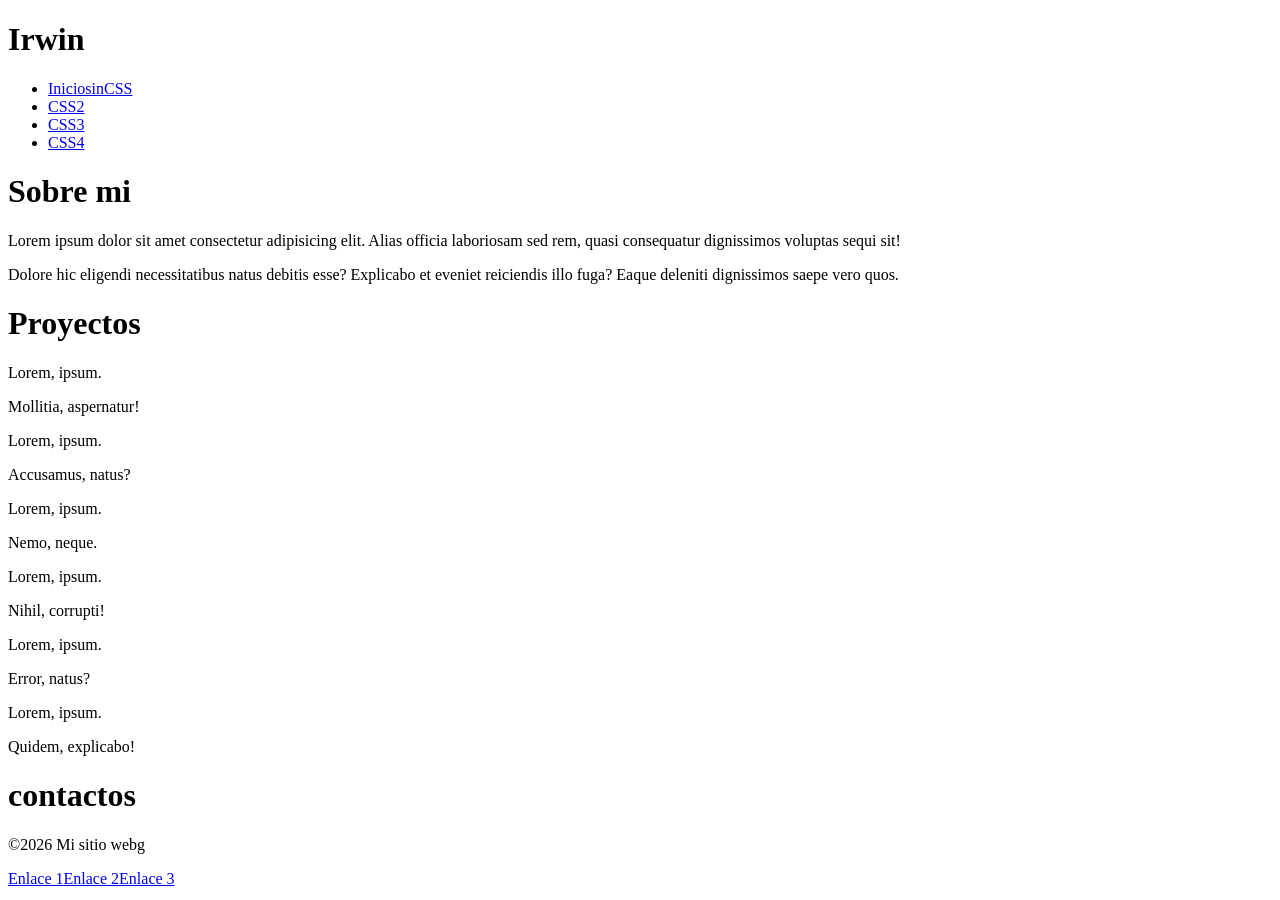
==== index2.html @ 0b3e1f15 "admin" ====
<!DOCTYPE html>
<html lang="en">
<head>
    <meta charset="UTF-8">
    <meta name="viewport" content="width=device-width, initial-scale=1.0">
    <title>Informacion</title>
    <link rel="stylesheet" href="Estilo2.css">
</head>
<body>
  <h1>Irwin</h1>
    <nav>
    <ul>
        <li><a href="index.html">IniciosinCSS</a></li>
        <li><a href="index2.html">CSS2</a></li>
        <li><a href="index3.html">CSS3</a></li>
        <li><a href="index4.html">CSS4</a></li>
    </ul>
  </nav>
  <h1>Sobre mi</h1>
  <section id="sobremi">
    <p>Lorem ipsum dolor sit amet consectetur adipisicing elit. Alias officia laboriosam sed rem, quasi consequatur dignissimos voluptas sequi sit!</p>
    <p>Dolore hic eligendi necessitatibus natus debitis esse? Explicabo et eveniet reiciendis illo fuga? Eaque deleniti dignissimos saepe vero quos.</p>
  </section>
  <h1>Proyectos</h1>
  <section>
    <article>
        <p>Lorem, ipsum.</p>
        <p>Mollitia, aspernatur!</p>
    </article>
    <article>
        <p>Lorem, ipsum.</p>
        <p>Accusamus, natus?</p>
    </article>
    <article>
        <p>Lorem, ipsum.</p>
        <p>Nemo, neque.</p>
    </article>
  </section>
  <section>
    <article>
        <p>Lorem, ipsum.</p>
        <p>Nihil, corrupti!</p>
    </article>
    <article>
        <p>Lorem, ipsum.</p>
        <p>Error, natus?</p>
    </article>
    <article>
        <p>Lorem, ipsum.</p>
        <p>Quidem, explicabo!</p>
    </article>
  </section>
  <h1>contactos</h1>
  <footer>
    <p>&copy;2026 Mi sitio webg</p>
<nav><a href="Estilo2.css">Enlace 1</a><a href="Estilo3.css">Enlace 2</a><a href="Estilo4.css">Enlace 3</a></nav>  </footer>

</body>
</html>
---- Estilo2.css ----
<!DOCTYPE html>
<html lang="en">
<head>
    <meta charset="UTF-8">
    <meta name="viewport" content="width=device-width, initial-scale=1.0">
    <title>Informacion</title>
    <link rel="stylesheet" href="Estilo4.css">
</head>
<body>
  <h1>Irwin</h1>
    <nav>
    <ul>
        <li><a href="index.html">IniciosinCSS</a></li>
        <li><a href="index2.html">CSS2</a></li>
        <li><a href="index3.html">CSS3</a></li>
        <li><a href="index4.html">CSS4</a></li>
    </ul>
  </nav>
  <h1>Sobre mi</h1>
  <section id="sobremi">
    <p>Lorem ipsum dolor sit amet consectetur adipisicing elit. Alias officia laboriosam sed rem, quasi consequatur dignissimos voluptas sequi sit!</p>
    <p>Dolore hic eligendi necessitatibus natus debitis esse? Explicabo et eveniet reiciendis illo fuga? Eaque deleniti dignissimos saepe vero quos.</p>
  </section>
  <h1>Proyectos</h1>
  <section>
    <article>
        <p>Lorem, ipsum.</p>
        <p>Mollitia, aspernatur!</p>
    </article>
    <article>
        <p>Lorem, ipsum.</p>
        <p>Accusamus, natus?</p>
    </article>
    <article>
        <p>Lorem, ipsum.</p>
        <p>Nemo, neque.</p>
    </article>
  </section>
  <section>
    <article>
        <p>Lorem, ipsum.</p>
        <p>Nihil, corrupti!</p>
    </article>
    <article>
        <p>Lorem, ipsum.</p>
        <p>Error, natus?</p>
    </article>
    <article>
        <p>Lorem, ipsum.</p>
        <p>Quidem, explicabo!</p>
    </article>
  </section>
  <h1>contactos</h1>
  <footer>
    <p>&copy;2026 Mi sitio webg</p>
    <nav><a href="Estilo2.css">Enlace 1</a><a href="Estilo3.css">Enlace 2</a><a href="Estilo4.css">Enlace 3</a></nav>
  </footer>

</body>
</html>
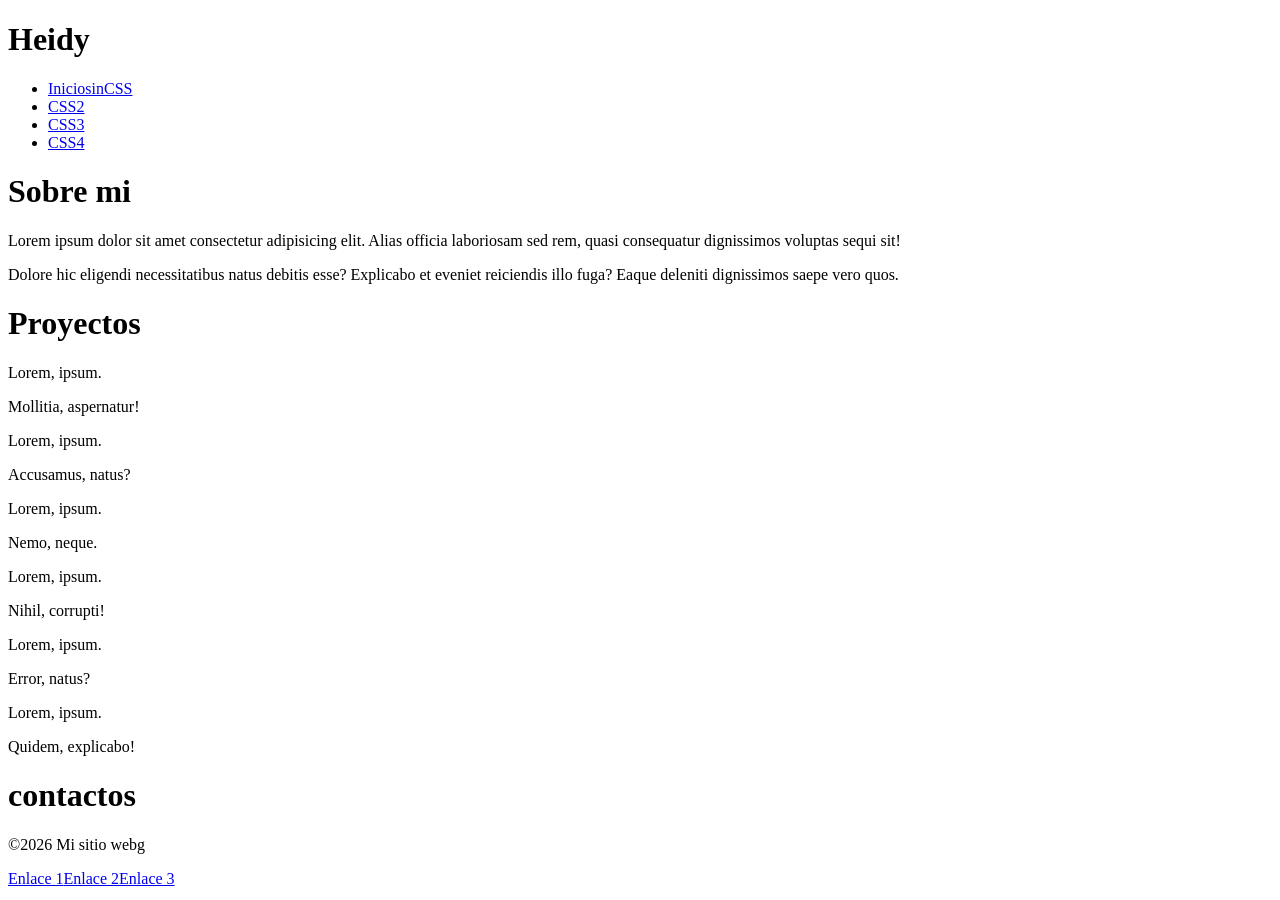
==== commit ccdb955b: "admin" ====
--- a/index2.html
+++ b/index2.html
@@ -7,7 +7,7 @@
     <link rel="stylesheet" href="Estilo2.css">
 </head>
 <body>
-  <h1>Irwin</h1>
+  <h1>Heidy</h1>
     <nav>
     <ul>
         <li><a href="index.html">IniciosinCSS</a></li>
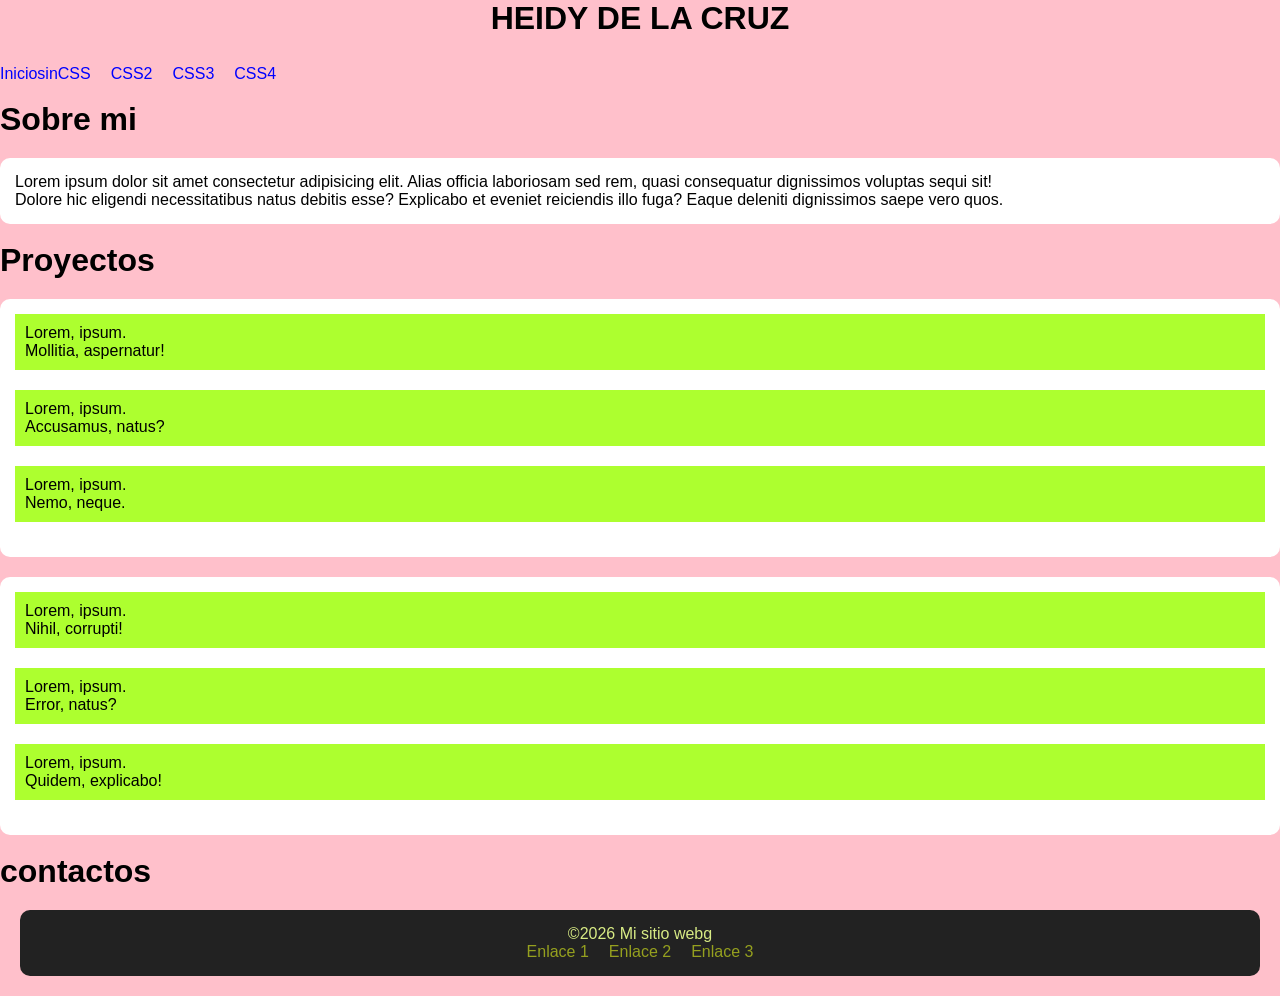
==== commit 9b732045: "admin" ====
--- a/index2.html
+++ b/index2.html
@@ -7,8 +7,9 @@
     <link rel="stylesheet" href="Estilo2.css">
 </head>
 <body>
-  <h1>Heidy</h1>
-    <nav>
+  <center><h1>HEIDY DE LA CRUZ</h1></center>
+  <br>  
+  <nav>
     <ul>
         <li><a href="index.html">IniciosinCSS</a></li>
         <li><a href="index2.html">CSS2</a></li>
@@ -16,11 +17,13 @@
         <li><a href="index4.html">CSS4</a></li>
     </ul>
   </nav>
+  <br>
   <h1>Sobre mi</h1>
   <section id="sobremi">
     <p>Lorem ipsum dolor sit amet consectetur adipisicing elit. Alias officia laboriosam sed rem, quasi consequatur dignissimos voluptas sequi sit!</p>
     <p>Dolore hic eligendi necessitatibus natus debitis esse? Explicabo et eveniet reiciendis illo fuga? Eaque deleniti dignissimos saepe vero quos.</p>
   </section>
+  <br>
   <h1>Proyectos</h1>
   <section>
     <article>
@@ -50,6 +53,7 @@
         <p>Quidem, explicabo!</p>
     </article>
   </section>
+  <br>
   <h1>contactos</h1>
   <footer>
     <p>&copy;2026 Mi sitio webg</p>
--- a/Estilo2.css
+++ b/Estilo2.css
@@ -1,60 +1,54 @@
-<!DOCTYPE html>
-<html lang="en">
-<head>
-    <meta charset="UTF-8">
-    <meta name="viewport" content="width=device-width, initial-scale=1.0">
-    <title>Informacion</title>
-    <link rel="stylesheet" href="Estilo4.css">
-</head>
-<body>
-  <h1>Irwin</h1>
-    <nav>
-    <ul>
-        <li><a href="index.html">IniciosinCSS</a></li>
-        <li><a href="index2.html">CSS2</a></li>
-        <li><a href="index3.html">CSS3</a></li>
-        <li><a href="index4.html">CSS4</a></li>
-    </ul>
-  </nav>
-  <h1>Sobre mi</h1>
-  <section id="sobremi">
-    <p>Lorem ipsum dolor sit amet consectetur adipisicing elit. Alias officia laboriosam sed rem, quasi consequatur dignissimos voluptas sequi sit!</p>
-    <p>Dolore hic eligendi necessitatibus natus debitis esse? Explicabo et eveniet reiciendis illo fuga? Eaque deleniti dignissimos saepe vero quos.</p>
-  </section>
-  <h1>Proyectos</h1>
-  <section>
-    <article>
-        <p>Lorem, ipsum.</p>
-        <p>Mollitia, aspernatur!</p>
-    </article>
-    <article>
-        <p>Lorem, ipsum.</p>
-        <p>Accusamus, natus?</p>
-    </article>
-    <article>
-        <p>Lorem, ipsum.</p>
-        <p>Nemo, neque.</p>
-    </article>
-  </section>
-  <section>
-    <article>
-        <p>Lorem, ipsum.</p>
-        <p>Nihil, corrupti!</p>
-    </article>
-    <article>
-        <p>Lorem, ipsum.</p>
-        <p>Error, natus?</p>
-    </article>
-    <article>
-        <p>Lorem, ipsum.</p>
-        <p>Quidem, explicabo!</p>
-    </article>
-  </section>
-  <h1>contactos</h1>
-  <footer>
-    <p>&copy;2026 Mi sitio webg</p>
-    <nav><a href="Estilo2.css">Enlace 1</a><a href="Estilo3.css">Enlace 2</a><a href="Estilo4.css">Enlace 3</a></nav>
-  </footer>
-
-</body>
-</html>+*{
+    margin: 0;
+    padding: 0;
+    font-family: Arial, sans-serif;
+}
+header{
+    background-color: #27d489;
+    padding: 15px;
+    border-radius: 20px;
+}
+body {
+    background-color: pink;
+    color: #000000;
+}
+nav ul{
+    list-style: none;
+    display: flex;
+    gap: 20px;
+    margin-top: 10px;
+}
+nav a{
+    color:blue;
+    text-decoration: none;
+}
+nav a:hover{
+    color: rgb(233, 77, 5);
+}
+section{
+    background-color: #fff;
+    padding: 15px;
+    border-radius: 10px;
+    margin-top: 20px;
+}
+article{
+    margin-bottom: 20px;
+    padding: 10px;
+    background-color: greenyellow;
+}
+footer{
+    margin: 20px;
+    padding: 15px;
+    background-color: #222;
+    color: rgb(216, 235, 133);
+    border-radius: 10px;
+    text-align: center;
+}
+footer a{
+    color: rgb(149, 160, 31);
+    margin: 10px;
+    text-decoration: none;
+}
+footer a:hover{
+    color: rgb(236, 231, 229)
+}
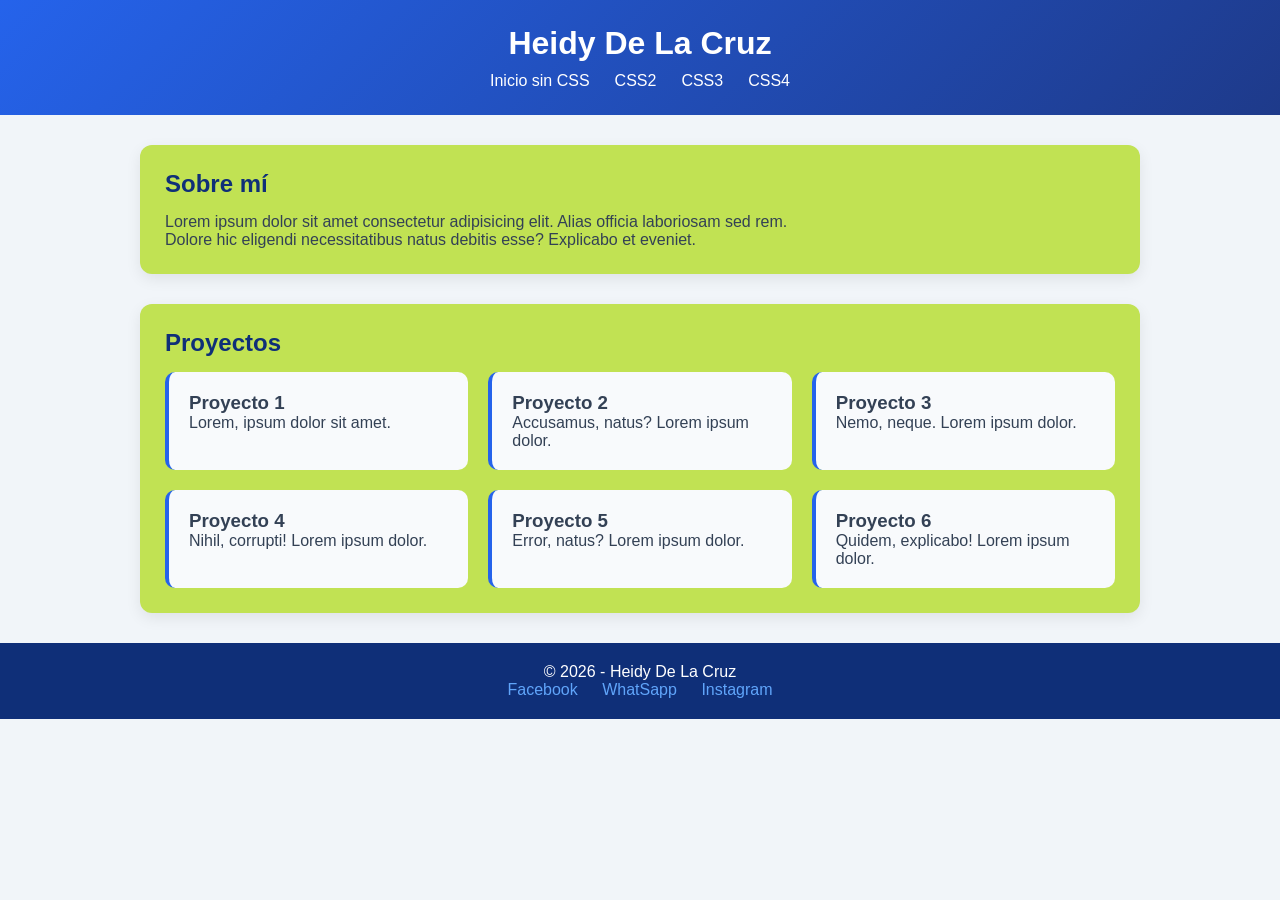
==== commit 76c295d2: "Actualización" ====
--- a/index2.html
+++ b/index2.html
@@ -1,63 +1,84 @@
 <!DOCTYPE html>
-<html lang="en">
+<html lang="es">
 <head>
     <meta charset="UTF-8">
     <meta name="viewport" content="width=device-width, initial-scale=1.0">
-    <title>Informacion</title>
+    <title>Portafolio - Heidy</title>
     <link rel="stylesheet" href="Estilo2.css">
 </head>
+
 <body>
-  <center><h1>HEIDY DE LA CRUZ</h1></center>
-  <br>  
-  <nav>
-    <ul>
-        <li><a href="index.html">IniciosinCSS</a></li>
-        <li><a href="index2.html">CSS2</a></li>
-        <li><a href="index3.html">CSS3</a></li>
-        <li><a href="index4.html">CSS4</a></li>
-    </ul>
-  </nav>
-  <br>
-  <h1>Sobre mi</h1>
-  <section id="sobremi">
-    <p>Lorem ipsum dolor sit amet consectetur adipisicing elit. Alias officia laboriosam sed rem, quasi consequatur dignissimos voluptas sequi sit!</p>
-    <p>Dolore hic eligendi necessitatibus natus debitis esse? Explicabo et eveniet reiciendis illo fuga? Eaque deleniti dignissimos saepe vero quos.</p>
-  </section>
-  <br>
-  <h1>Proyectos</h1>
-  <section>
-    <article>
-        <p>Lorem, ipsum.</p>
-        <p>Mollitia, aspernatur!</p>
-    </article>
-    <article>
-        <p>Lorem, ipsum.</p>
-        <p>Accusamus, natus?</p>
-    </article>
-    <article>
-        <p>Lorem, ipsum.</p>
-        <p>Nemo, neque.</p>
-    </article>
-  </section>
-  <section>
-    <article>
-        <p>Lorem, ipsum.</p>
-        <p>Nihil, corrupti!</p>
-    </article>
-    <article>
-        <p>Lorem, ipsum.</p>
-        <p>Error, natus?</p>
-    </article>
-    <article>
-        <p>Lorem, ipsum.</p>
-        <p>Quidem, explicabo!</p>
-    </article>
-  </section>
-  <br>
-  <h1>contactos</h1>
-  <footer>
-    <p>&copy;2026 Mi sitio webg</p>
-<nav><a href="Estilo2.css">Enlace 1</a><a href="Estilo3.css">Enlace 2</a><a href="Estilo4.css">Enlace 3</a></nav>  </footer>
+
+    <!-- HEADER -->
+    <header>
+        <h1>Heidy De La Cruz</h1>
+        <nav>
+            <ul>
+                <li><a href="index.html">Inicio sin CSS</a></li>
+                <li><a href="index2.html">CSS2</a></li>
+                <li><a href="index3.html">CSS3</a></li>
+                <li><a href="index4.html">CSS4</a></li>
+            </ul>
+        </nav>
+    </header>
+
+    <!-- SOBRE MI -->
+    <main>
+
+        <section id="sobremi">
+            <h2>Sobre mí</h2>
+            <p>Lorem ipsum dolor sit amet consectetur adipisicing elit. Alias officia laboriosam sed rem.</p>
+            <p>Dolore hic eligendi necessitatibus natus debitis esse? Explicabo et eveniet.</p>
+        </section>
+
+        <!-- PROYECTOS -->
+        <section id="proyectos">
+            <h2>Proyectos</h2>
+
+            <div class="grid">
+                <article>
+                    <h3>Proyecto 1</h3>
+                    <p>Lorem, ipsum dolor sit amet.</p>
+                </article>
+
+                <article>
+                    <h3>Proyecto 2</h3>
+                    <p>Accusamus, natus? Lorem ipsum dolor.</p>
+                </article>
+
+                <article>
+                    <h3>Proyecto 3</h3>
+                    <p>Nemo, neque. Lorem ipsum dolor.</p>
+                </article>
+
+                <article>
+                    <h3>Proyecto 4</h3>
+                    <p>Nihil, corrupti! Lorem ipsum dolor.</p>
+                </article>
+
+                <article>
+                    <h3>Proyecto 5</h3>
+                    <p>Error, natus? Lorem ipsum dolor.</p>
+                </article>
+
+                <article>
+                    <h3>Proyecto 6</h3>
+                    <p>Quidem, explicabo! Lorem ipsum dolor.</p>
+                </article>
+            </div>
+        </section>
+
+    </main>
+
+    <!-- FOOTER -->
+    <footer>
+        <p>&copy; 2026 - Heidy De La Cruz</p>
+        <div class="links">
+            <a href="#">Facebook</a>
+            <a href="#">WhatSapp</a>
+            <a href="#">Instagram</a>
+        </div>
+    </footer>
 
 </body>
 </html>
--- a/Estilo2.css
+++ b/Estilo2.css
@@ -1,54 +1,102 @@
+/* RESET */
 *{
     margin: 0;
     padding: 0;
-    font-family: Arial, sans-serif;
+    box-sizing: border-box;
+    font-family: 'Segoe UI', sans-serif;
 }
+
+/* COLORES */
+:root{
+    --bg: #f1f5f9;
+    --primary: #2563eb;
+    --dark: #0f2f78;
+    --text: #334155;
+    --white: #ffffff;
+}
+
+/* BODY */
+body{
+    background: var(--bg);
+    color: var(--text);
+}
+
+/* HEADER */
 header{
-    background-color: #27d489;
-    padding: 15px;
-    border-radius: 20px;
+    background: linear-gradient(135deg, #2563eb, #1e3a8a);
+    color: white;
+    padding: 25px;
+    text-align: center;
 }
-body {
-    background-color: pink;
-    color: #000000;
-}
+
 nav ul{
     list-style: none;
     display: flex;
-    gap: 20px;
+    justify-content: center;
+    gap: 25px;
     margin-top: 10px;
 }
+
 nav a{
-    color:blue;
+    color: white;
     text-decoration: none;
+    transition: 0.3s;
 }
+
 nav a:hover{
-    color: rgb(233, 77, 5);
+    color: #8a7ae6;
 }
+
+/* SECCIONES */
 section{
-    background-color: #fff;
-    padding: 15px;
+    max-width: 1000px;
+    margin: 30px auto;
+    background: rgb(193, 226, 83);
+    padding: 25px;
+    border-radius: 12px;
+    box-shadow: 0 5px 15px rgba(0,0,0,0.08);
+}
+
+h2{
+    margin-bottom: 15px;
+    color: var(--dark);
+}
+
+/* GRID */
+.grid{
+    display: grid;
+    grid-template-columns: repeat(auto-fit, minmax(250px, 1fr));
+    gap: 20px;
+}
+
+/* CARDS */
+article{
+    background: #f8fafc;
+    padding: 20px;
     border-radius: 10px;
-    margin-top: 20px;
+    border-left: 4px solid var(--primary);
+    transition: 0.3s;
 }
-article{
-    margin-bottom: 20px;
-    padding: 10px;
-    background-color: greenyellow;
+
+article:hover{
+    transform: translateY(-5px);
+    box-shadow: 0 8px 20px rgba(0,0,0,0.1);
 }
+
+/* FOOTER */
 footer{
-    margin: 20px;
-    padding: 15px;
-    background-color: #222;
-    color: rgb(216, 235, 133);
-    border-radius: 10px;
+    background: var(--dark);
+    color: white;
     text-align: center;
+    padding: 20px;
 }
-footer a{
-    color: rgb(149, 160, 31);
+
+.links a{
+    color: #60a5fa;
     margin: 10px;
     text-decoration: none;
 }
-footer a:hover{
-    color: rgb(236, 231, 229)
+
+.links a:hover{
+    color: white;
 }
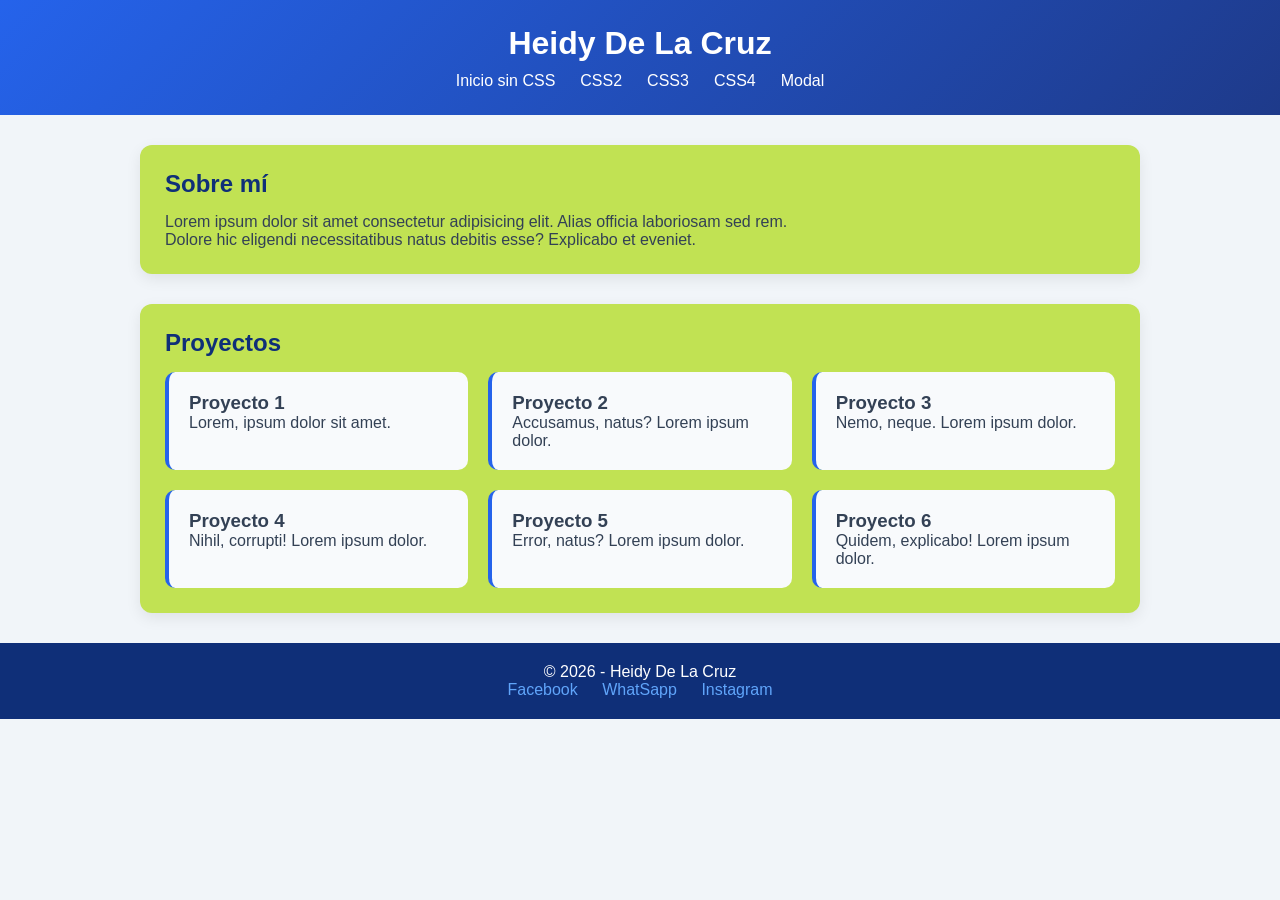
==== commit a685211f: "modal" ====
--- a/index2.html
+++ b/index2.html
@@ -18,6 +18,7 @@
                 <li><a href="index2.html">CSS2</a></li>
                 <li><a href="index3.html">CSS3</a></li>
                 <li><a href="index4.html">CSS4</a></li>
+                <li><a href="Modal.html">Modal</a></li>
             </ul>
         </nav>
     </header>
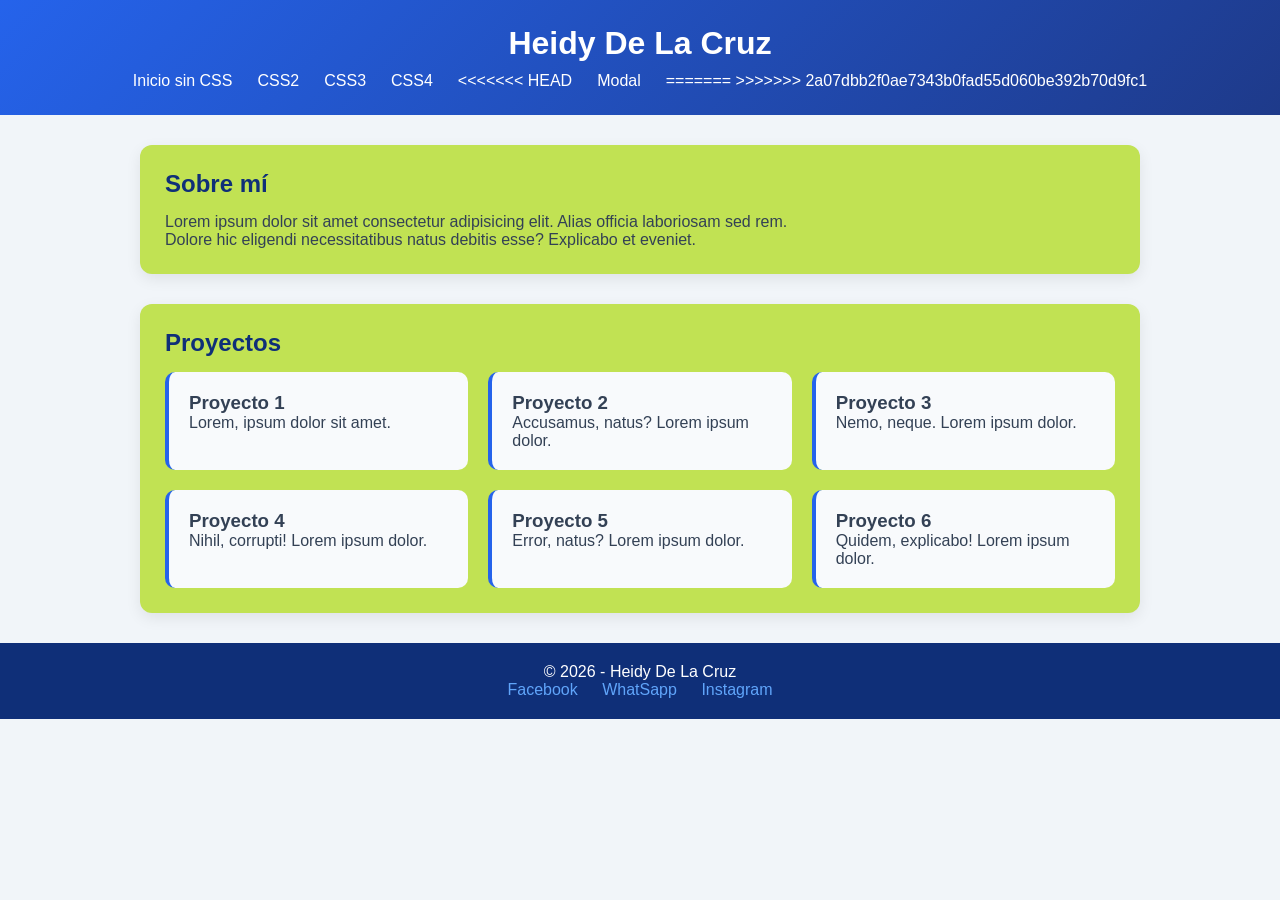
==== commit 0a30df36: "actualizar" ====
--- a/index2.html
+++ b/index2.html
@@ -18,7 +18,10 @@
                 <li><a href="index2.html">CSS2</a></li>
                 <li><a href="index3.html">CSS3</a></li>
                 <li><a href="index4.html">CSS4</a></li>
+<<<<<<< HEAD
                 <li><a href="Modal.html">Modal</a></li>
+=======
+>>>>>>> 2a07dbb2f0ae7343b0fad55d060be392b70d9fc1
             </ul>
         </nav>
     </header>
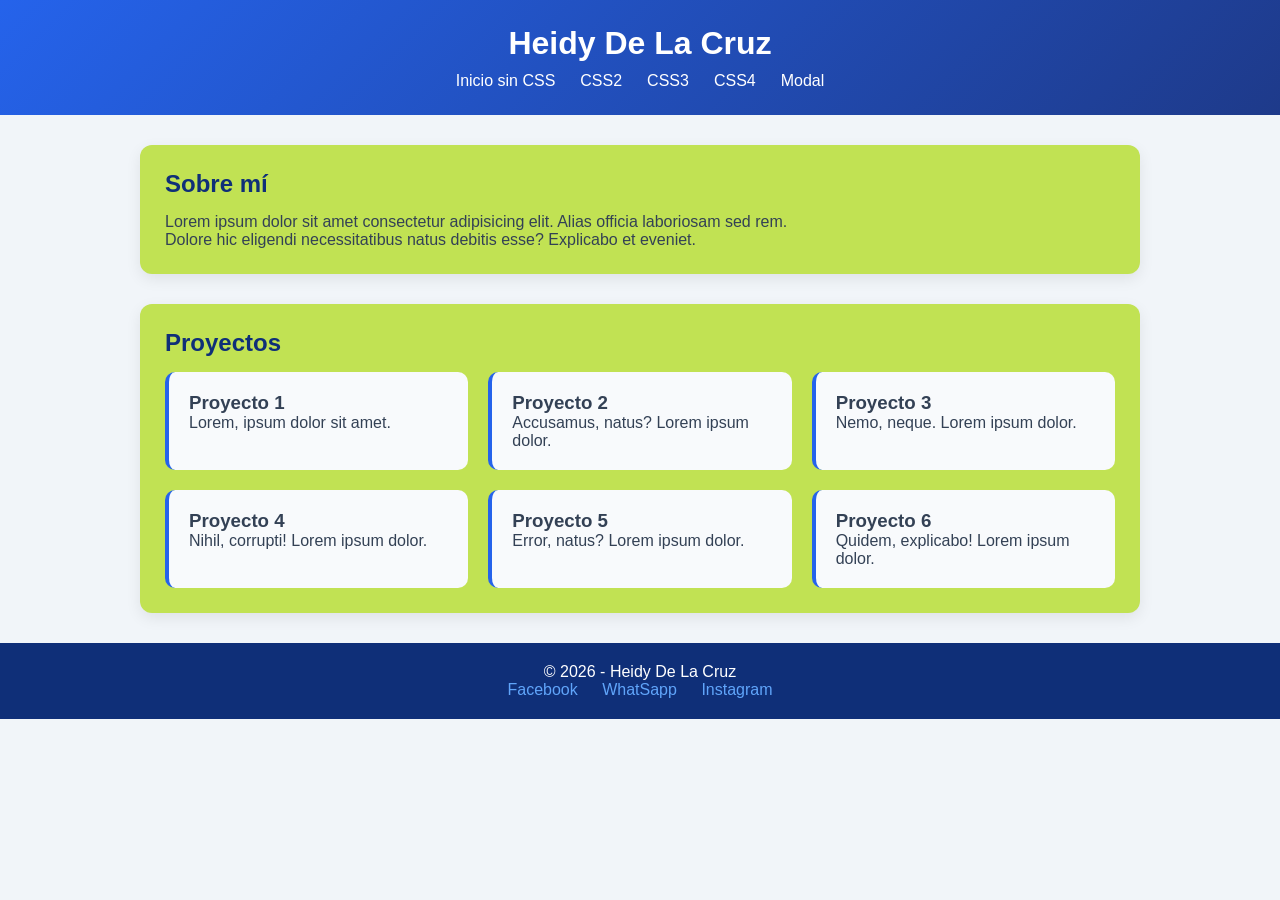
==== commit c3c73daa: "actualizar" ====
--- a/index2.html
+++ b/index2.html
@@ -18,10 +18,7 @@
                 <li><a href="index2.html">CSS2</a></li>
                 <li><a href="index3.html">CSS3</a></li>
                 <li><a href="index4.html">CSS4</a></li>
-<<<<<<< HEAD
                 <li><a href="Modal.html">Modal</a></li>
-=======
->>>>>>> 2a07dbb2f0ae7343b0fad55d060be392b70d9fc1
             </ul>
         </nav>
     </header>
